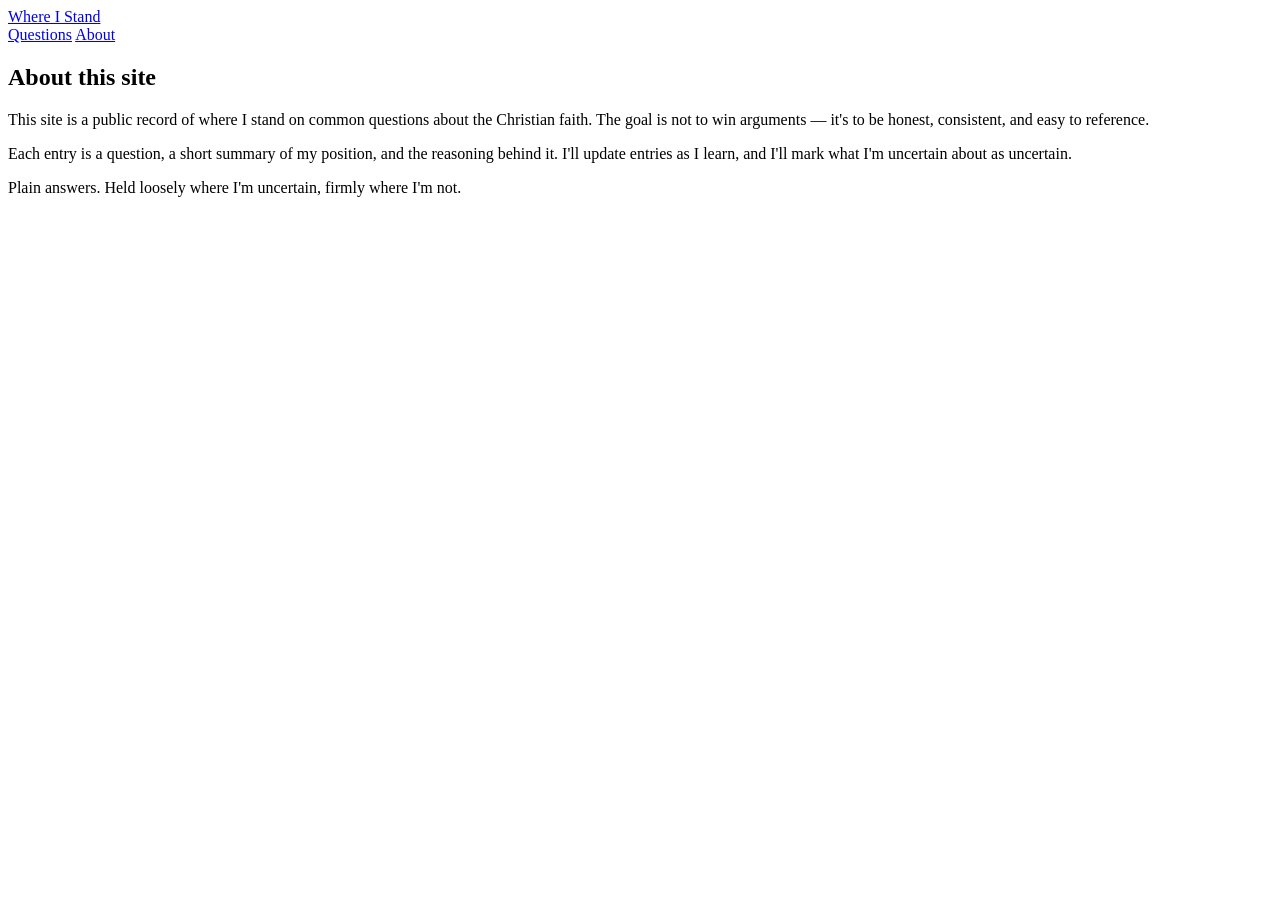
==== about/index.html @ 3699ae90 "auto deployment updates" ====
<!DOCTYPE html><html lang="en"> <head><meta charset="utf-8"><meta name="viewport" content="width=device-width"><link rel="icon" type="image/svg+xml" href="/mx-my-stand/favicon.svg"><link rel="icon" href="/mx-my-stand/favicon.ico"><meta name="generator" content="Astro v6.2.1"><meta name="description" content="Why this site exists."><title>About — Where I Stand</title><link rel="stylesheet" href="/mx-my-stand/_astro/main.CPedIX8Z.css"></head> <body class="min-h-screen bg-background text-foreground antialiased"> <header class="border-b border-border"> <div class="mx-auto flex max-w-3xl items-center justify-between px-6 py-5"> <a href="/mx-my-stand" class="text-base font-semibold tracking-tight hover:opacity-80"> Where I Stand </a> <nav class="flex items-center gap-5 text-sm text-muted-foreground"> <a href="/mx-my-stand" class="hover:text-foreground">Questions</a> <a href="/mx-my-stand/about" class="hover:text-foreground">About</a> </nav> </div> </header> <main class="mx-auto max-w-3xl px-6 py-12">  <article class="prose prose-neutral max-w-none dark:prose-invert"> <h1>About this site</h1> <p>
This site is a public record of where I stand on common questions about
      the Christian faith. The goal is not to win arguments — it's to be
      honest, consistent, and easy to reference.
</p> <p>
Each entry is a question, a short summary of my position, and the
      reasoning behind it. I'll update entries as I learn, and I'll mark what
      I'm uncertain about as uncertain.
</p> </article>  </main> <footer class="mt-16 border-t border-border"> <div class="mx-auto max-w-3xl px-6 py-8 text-sm text-muted-foreground">
Plain answers. Held loosely where I'm uncertain, firmly where I'm not.
</div> </footer> </body></html>
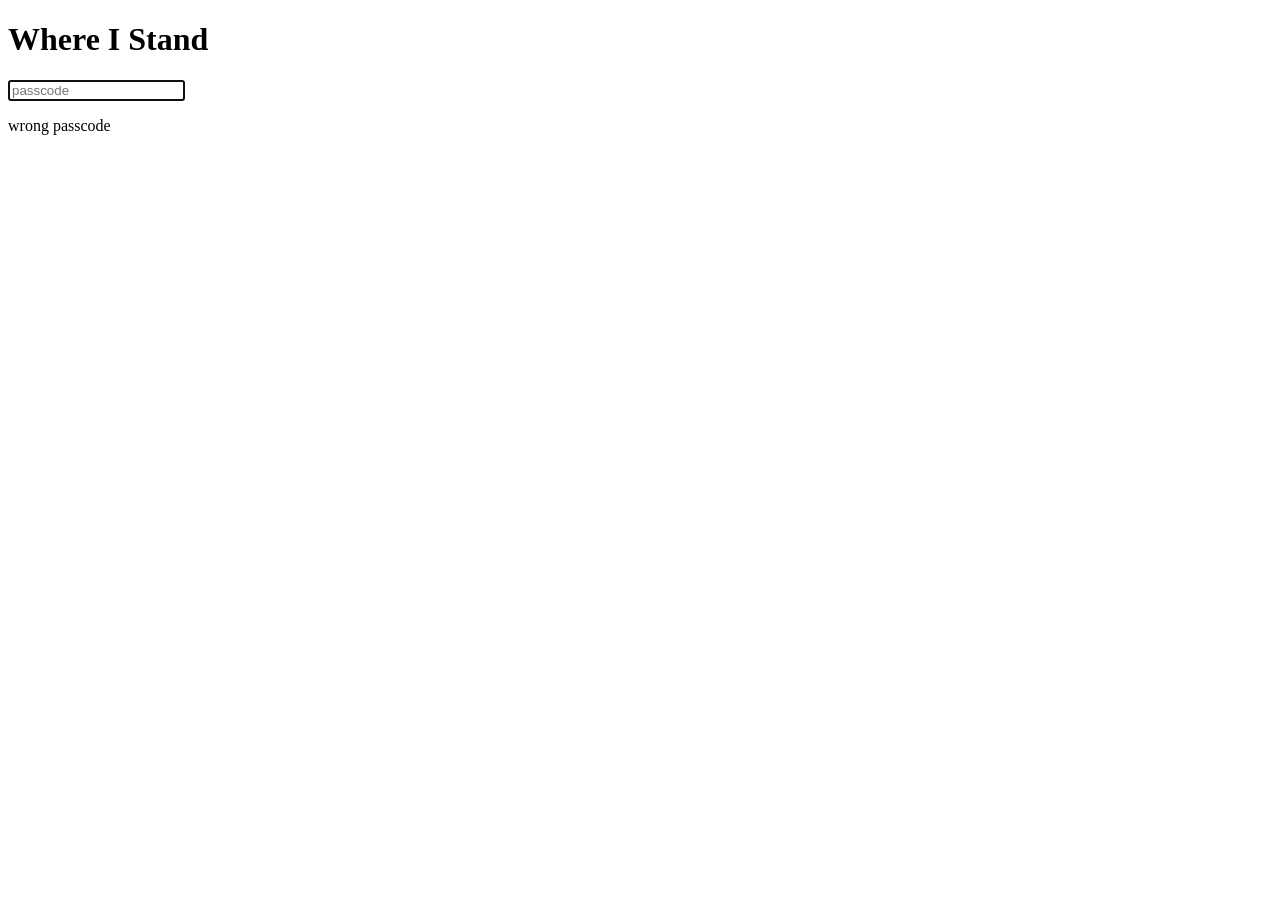
==== commit 552c2764: "auto deployment updates" ====
--- a/about/index.html
+++ b/about/index.html
@@ -1,4 +1,4 @@
-<!DOCTYPE html><html lang="en"> <head><meta charset="utf-8"><meta name="viewport" content="width=device-width"><link rel="icon" type="image/svg+xml" href="/mx-my-stand/favicon.svg"><link rel="icon" href="/mx-my-stand/favicon.ico"><meta name="generator" content="Astro v6.2.1"><meta name="description" content="Why this site exists."><title>About — Where I Stand</title><link rel="stylesheet" href="/mx-my-stand/_astro/main.CPedIX8Z.css"></head> <body class="min-h-screen bg-background text-foreground antialiased"> <header class="border-b border-border"> <div class="mx-auto flex max-w-3xl items-center justify-between px-6 py-5"> <a href="/mx-my-stand" class="text-base font-semibold tracking-tight hover:opacity-80"> Where I Stand </a> <nav class="flex items-center gap-5 text-sm text-muted-foreground"> <a href="/mx-my-stand" class="hover:text-foreground">Questions</a> <a href="/mx-my-stand/about" class="hover:text-foreground">About</a> </nav> </div> </header> <main class="mx-auto max-w-3xl px-6 py-12">  <article class="prose prose-neutral max-w-none dark:prose-invert"> <h1>About this site</h1> <p>
+<!DOCTYPE html><html lang="en"> <head><meta charset="utf-8"><meta name="viewport" content="width=device-width"><link rel="icon" type="image/svg+xml" href="/mx-my-stand/favicon.svg"><link rel="icon" href="/mx-my-stand/favicon.ico"><meta name="generator" content="Astro v6.2.1"><meta name="description" content="Why this site exists."><title>About — Where I Stand</title><link rel="stylesheet" href="/mx-my-stand/_astro/main.CthMPsW4.css"></head> <body class="min-h-screen bg-background text-foreground antialiased"> <div id="gate" class="flex min-h-screen items-center justify-center px-6"> <div class="text-center"> <h1 class="mb-4 text-base font-semibold tracking-tight">Where I Stand</h1> <input id="pass" type="password" placeholder="passcode" autocomplete="off" autofocus class="rounded-md border border-border bg-card px-4 py-2 text-center text-sm text-foreground outline-none focus:border-muted-foreground"> <p id="pass-err" class="mt-2 hidden text-xs text-red-500">wrong passcode</p> </div> </div> <div id="content" style="display:none;"> <header class="border-b border-border"> <div class="mx-auto flex max-w-3xl items-center justify-between px-6 py-5"> <a href="/mx-my-stand" class="text-base font-semibold tracking-tight hover:opacity-80"> Where I Stand </a> <nav class="flex items-center gap-5 text-sm text-muted-foreground"> <a href="/mx-my-stand" class="hover:text-foreground">Questions</a> <a href="/mx-my-stand/about" class="hover:text-foreground">About</a> </nav> </div> </header> <main class="mx-auto max-w-3xl px-6 py-12">  <article class="prose prose-neutral max-w-none dark:prose-invert"> <h1>About this site</h1> <p>
 This site is a public record of where I stand on common questions about
       the Christian faith. The goal is not to win arguments — it's to be
       honest, consistent, and easy to reference.
@@ -8,4 +8,28 @@
       I'm uncertain about as uncertain.
 </p> </article>  </main> <footer class="mt-16 border-t border-border"> <div class="mx-auto max-w-3xl px-6 py-8 text-sm text-muted-foreground">
 Plain answers. Held loosely where I'm uncertain, firmly where I'm not.
-</div> </footer> </body></html>+</div> </footer> </div> <script>
+      (function () {
+        const PASS = 'eitaaio';
+        const KEY = 'mx-my-stand-pass';
+        const gate = document.getElementById('gate');
+        const content = document.getElementById('content');
+        const input = document.getElementById('pass');
+        const err = document.getElementById('pass-err');
+        function unlock() {
+          gate.style.display = 'none';
+          content.style.display = 'block';
+        }
+        if (sessionStorage.getItem(KEY) === PASS) unlock();
+        input.addEventListener('keydown', function (e) {
+          if (e.key !== 'Enter') return;
+          if (this.value === PASS) {
+            sessionStorage.setItem(KEY, PASS);
+            unlock();
+          } else {
+            err.style.display = 'block';
+            this.value = '';
+          }
+        });
+      })();
+    </script> </body> </html>
